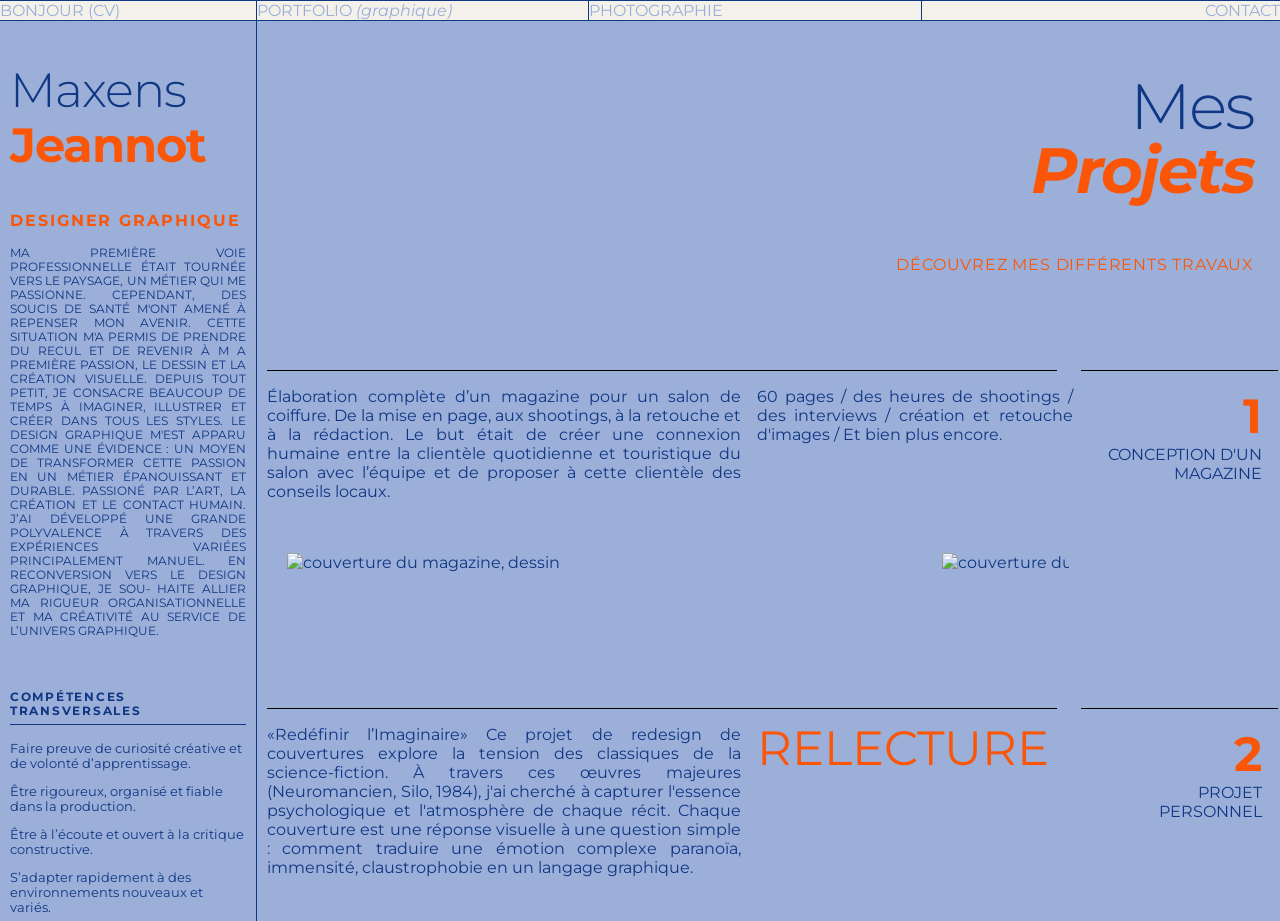
==== index.html @ 0db49bc1 "Add files via upload" ====
<!DOCTYPE html>
<html lang="fr">
<head>
  <meta charset="UTF-8" />
  <meta name="viewport" content="width=device-width, initial-scale=1.0" />
  <title>Portfolio</title>
  <link href="https://fonts.googleapis.com/css2?family=DM+Serif+Display:ital@0;1&family=DM+Mono:wght@300;400;500&display=swap" rel="stylesheet" />
  <link rel="stylesheet" href="style.css" />
  <link href="
  <link rel="preconnect" href="https://fonts.googleapis.com">
<link rel="preconnect" href="https://fonts.gstatic.com" crossorigin>
<link href="https://fonts.googleapis.com/css2?family=Montserrat:ital,wght@0,100..900;1,100..900&family=Oswald:wght@200..700&family=Playfair+Display:ital,wght@0,400..900;1,400..900&display=swap" rel="stylesheet">


</head>

<body>
<nav>
  <div class="tete">
  <div class="bonjour"><a href="#book">BONJOUR (CV)</a></div>
  <div class="port"><a href="#projet">PORTFOLIO <i>(graphique)</i></a></div>
  <div class="perso"><a href="photo.html">PHOTOGRAPHIE</a> </div>
  <div class="contact">
    <a href="mailto:maxensjeannot@icloud.com">CONTACT</a>
  </div>
  </div>
</nav>

<div class="portfolio">


<aside class="col-cv">
<div class="rose">
    <div id="book" class="cv-header">
      <h1>Maxens</h1>
      <h2>Jeannot</h2>
      <p class="role">DESIGNER GRAPHIQUE</p>
    </div>
    <div class="a-propos">
    <p>Ma première voie professionnelle était tournée vers le paysage, un métier qui me passionne.
Cependant, des soucis de santé m'ont amené à repenser mon avenir. Cette situation m'a permis de
prendre du recul et de revenir à m a première passion, le dessin et la création visuelle. Depuis tout petit, je consacre beaucoup de temps à imaginer, illustrer et créer dans tous les styles. 
Le design graphique m'est apparu comme une évidence : un moyen de transformer cette passion en un métier épanouissant et durable.
Passioné par l’art, la création et le contact humain.
J’ai développé une grande polyvalence à travers
des expériences variées principalement manuel.
En reconversion vers le design graphique, je sou-
haite allier ma rigueur organisationnelle et ma
créativité au service de l’univers graphique.</p>
    </div>  
    <div class="cv-section">
      <h2>Compétences Transversales</h2>
    <div class="soft">
    <p>Faire preuve de curiosité créative et de volonté d’apprentissage.</p>

    <p>Être rigoureux, organisé et fiable dans la production.</p>
 
 
    <p>Être à l’écoute et ouvert à la critique constructive.</p>
    
    <p>S’adapter rapidement à des environnements nouveaux et variés.</p>
 
 
    <p>Prendre des initiatives et assumer des responsabilités.</p>
    </div>  
    </div>
 <div class="cv-section">
      <h2>Compétences Techniques</h2>
 <div class="soft">
    <p>Utiliser les outils Adobe avec ri-
gueur et méthode, dans une logique d’apprentissage.</p>

    <p>Utiliser Adobe Lightroom pour le tri, le traitement d’images.</p>
 
 
    <p>Produire des visuels simples et cohérents avec la suite Adobe.</p>
    
    <p>Préparer des fichiers pour l’impression et le digital.</p>
 
    <p>Réaliser une veille créative ettechnique continue.</p>
</div>  
</div> 

<div class="cv-section">
      <h2>Compétences Professionnelles</h2>
 <div class="soft">
    <p>Gérer des plannings complexes et multi-intervenants.</p>


    <p>Organiser le travail en autonomie et gérer les priorités.</p>
 
 
    <p>Anticiper les besoins matériels et humains.</p>
    
    <p>Travailler avec méthode et rigueur dans un cadre professionnel.</p>
 
    <p>Apprendre en continu et évoluer professionnellement.</p>
</div>  
</div>  

<div class="cv-section">
      <h2>Compétences Relationnelles</h2>
 <div class="soft">
    <p>Accueillir, conseiller et fidéliser une
clientèle exigeante.</p>


    <p>Encadrer, motiver et coordonner
une équipe opérationnelle. </p>
 
 
    <p>Mettre en place un management
communicatif et bienveillant. </p>
    
    <p>Adopter une posture professionnelle
attentive et respectueuse. </p>

    <p>Travailler efficacement en équipe </p>
</div>  
</div>  

   

    <div class="cv-section">
      <h2>Formation</h2>
      <div class="cv-entry">
        <div class="entry-title">BAC+2 Design graphique multimédia</div>
        <div class="entry-subtitle">Fondation INFA, Anglet</div>
        <div class="entry-date">2025 - 2026</div>
      </div>
        <div class="cv-entry">
        <div class="entry-title">BAC PRO aménagement paysager</div>
        <div class="entry-subtitle">Lycée agricole de Thuré</div>
        <div class="entry-date">2016 - 2017</div>
      </div>
        <div class="cv-entry">
        <div class="entry-title">BEP Aménagement paysager</div>
        <div class="entry-subtitle">Lycée agricole de Thuré</div>
        <div class="entry-date">2016</div>
      </div>
    </div>

    <div class="cv-section">
      <h2>Compétences</h2>
      <div class="skills-grid">
        <span class="skill-tag">HTML</span>
        <span class="skill-tag">CSS</span>
        <span class="skill-tag">PHOTOSHOP</span>
        <span class="skill-tag">LIGHTROOM</span>
        <span class="skill-tag">INDESIGN</span>
        <span class="skill-tag">ILLUSTRATOR</span>
        <span class="skill-tag">AFTER EFFECTS</span>
        <span class="skill-tag">PREMIERE PRO</span>
      </div>
    </div>

<div class="cv-section">
      <h2>Intérêts</h2>
 <div class="soft-center">
    <p>Photographie <br>
    Art créatifs<br>
    Activité manuel<br>
    Randonner<br>
    Apprendre<br>
    Lire  </p>
</div>  
</div>  

        <div class="cv-section cv-contact">
          <h2>Contact</h2>
          <a href="mailto:maxensjeannot@icloud.com">maxensjeannot@icloud.com</a>
          <a class="lien"href="https://linkedin.com" target="_blank">linkedin.com/in/vous</a>
          <span>CAPBRETON, FRANCE</span>
        </div>
  
</div>  
</aside>

 
  <div class="divider" aria-hidden="true"></div>

 
  <main class="col-projects">

<div id="projet" class="navy">
    <div class="projects-header">
      <h2>Mes<br /><em>Projets</em></h2>
      <p class="subtitle">Découvrez mes différents travaux</p>
    </div>



   <div class="grille">
      <div class="colone1">
          <p> Élaboration complète d’un magazine pour un salon de coiffure. De la mise en page, aux shootings, à la retouche et à la rédaction. Le but était de créer une connexion humaine entre la clientèle quotidienne et touristique du salon avec l’équipe et de proposer à cette clientèle des conseils locaux.</p>
          <p> 60 pages / des heures de shootings / des interviews / création et retouche d'images / Et bien plus encore.</p>
        </div>
      <div class="autrecol">
          <div class="bigone">1</div>
          <div class="second">Conception d'un magazine</div>
      </div>
   </div> 
<div class="grille-carousel">
      <ul>
  <li data-accName="Item 1">
    <img src="./image/couverture.png" alt="couverture du magazine, dessin" class="carousel-image" />
  </li>
    <li data-accName="Item 5">
    <img src="./image/histoire.png" alt="couverture du magazine, dessin" class="carousel-image" />
  </li>
     <li data-accName="Item 7">
    <img src="./image/produit.png" alt="couverture du magazine, dessin" class="carousel-image" />
  </li>
  <li data-accName="Item 2">
    <img src="./image/chignon.png" alt="page de chignon de magazine" class="carousel-image" />
  </li>
  <li data-accName="Item 3">
    <img src="./image/serum.png" alt="couverture du magazine, dessin" class="carousel-image" />
  </li>
      <li data-accName="Item 4">
    <img src="./image/flou.png" alt="couverture du magazine, dessin" class="carousel-image" />
  </li>
   <li data-accName="Item 6">
    <img src="./image/lac.png" alt="couverture du magazine, dessin" class="carousel-image" />
  </li>
</ul>  
    </div>

    <div class="grille">
      <div class="colone1">
          <p> «Redéfinir l’Imaginaire» Ce projet de redesign de couvertures explore la tension des classiques de la science-fiction. À travers ces œuvres majeures (Neuromancien, Silo, 1984), j'ai cherché à capturer l'essence psychologique et l'atmosphère de chaque récit. Chaque couverture est une réponse visuelle à une question simple : comment traduire une émotion complexe paranoïa, immensité, claustrophobie en un langage graphique.</p>
          <p class="relecture"> RELECTURE</p>
        </div>
      <div class="autrecol">
          <div class="bigone">2</div>
          <div class="second">Projet personnel</div>
      </div>
   </div> 
<div class="grille-carousel">
  <div>  
  <ul>
  <li data-accName="Item 1">
    <img src="./image/1984.png" alt="design de couverture du livre 1984." class="carousel-image" />
    <h3 class="book-title">1894<em> George Orwell</em></h3>
    <p class="explain">Mon intention était de transformer la couverture en un document classifié «nettoyé» par le Ministère de la Vérité. Le visuel ne montre pas Big Brother, il montre son action. En censurant la quasi-totalité du texte, j’oblige le spectateur à se concentrer uniquement sur les mots autorisés par le Parti, illustrant ainsi le concept de la Novlangue : réduire le langage pour réduire la pensée.</p>
  </li>
  <li data-accName="Item 2">
    <img src="./image/silo.png" alt="design de couverture du livre silo" class="carousel-image" />
    <h3 class="book-title">SILO<em> Hugh Howey</em></h3>
     <p class="explain">Mon intention principale était de fusionner le titre du livre avec la structure même du Silo. En positionnant «SILO» verticalement, le lettrage ne sert plus seulement à identifier l’œuvre, mais devient une coupe transversale du bâtiment. Les lettres massives délimitent les étages de la structure, ancrant le nom du livre dans la réalité matérielle et oppressante du récit.</p>
  </li>
  <li data-accName="Item 3">
    <img src="./image/neurmancien.png" alt="design de couverture du livre neuromancien" class="carousel-image" />
    <h3 class="book-title">NEUROMANCIEN<em> William Gibson</em></h3>
     <p class="explain">Mon intention était de recréer l’expérience sensorielle de la «Matrice» : une hallucination consensuelle où l’information est reine. Le design repose sur une dualité entre un arrière-plan chaotique, évoquant une mégalopole nocturne saturée de données, et une structure typographique centrale monumentale qui tente de discipliner ce chaos.</p>
  </li>
</ul>  
</div>  
    </div>

    <div class="grille">
      <div class="colone2">
          <p>Mon approche du design ne s’arrête pas à la limite de mon écran. Elle est le prolongement d’une fascination globale pour la création sous toutes ses formes.<br><br> Passionné par la photographie, j’aime capturer l’âme des structures urbaines et les jeux de lumière naturelle. Cette pratique nourrit mon regard de designer.</p>
          <p> Mon intérêt pour les activités manuelles, du travail du bois a la broderie... est également central dans ma démarche. Toucher la matière, comprendre l’assemblage
et accepter l’imperfection du réel m’aide à donner de la profondeur à mes projets graphiques.<br><br>Enfin, Au-delà de la grille et des pixels, mon travail de designer est nourri par une curiosité insatiable pour les mondes imaginaires. Passionné de littérature de science-fiction et de récits dystopiques, je puise mon inspiration dans la capacité des auteurs à bâtir des univers complexes à partir d’une simple idée.</p>
        </div>
      <div class="autrecol">
          <div class="bigone">3</div>
          <div class="second">MES CENTRE D'INTERET</div>
      </div>
   </div> 
<div class="grille-carousel">
  <div>  
    <img src="./image/perso-1.png" alt="design de couverture du livre 1984." class="carousel-image" />
    
  </div>

</div>

</div>
</main>

</div>

</body>
</html>
---- style.css ----
:root {
      --bg: #f4f1eb;
      --ink: #000000;
      --accent: #fb5607;
      --accent-navy: #000080;
      --muted: #8a8579;
      --divider: #000000;
      --cv-width: 20%;
      --projects-width: 80%;
      --rose: #103783;
      --secondary: #9bafd9;
      --accent-hover:#0008ff1f;
    }

    html, body {
      height: 100%;
      background: var(--bg);
      font-family: 'Montserrat', sans-serif;
      margin: 0;
    }

  
    .portfolio {
      display: flex;
      height: 100vh;
      overflow: hidden;
    }

 
    .col-cv {
      width: var(--cv-width);
      flex-shrink: 0;
      height: 100%;
      overflow-y: auto;
      display: flex;
      flex-direction: column;
      gap: 2.5rem;
      scrollbar-width: thin;
      scrollbar-color: var(--accent) transparent;
      background: var(--bg);
      
    }


    .test { 
        display:flex;
         width: 100%;
    justify-content: space-between;

    }

  
    .divider {
      width: 1px;         
      flex-shrink: 0;
      background: var(--rose);
      height: 100%;
    }


    .col-projects {
      flex: 1;
      height: 100%;
      overflow-y: auto;
      padding: 0rem 0rem;
      scrollbar-width: thin;
      scrollbar-color: var(--accent) transparent;
      padding: 0px 10px;
      background-color: var(--secondary);
      color: var(--rose);
      transition: 0.8s ease;
      
    }

        .col-projects-2 {
      flex: 1;
      height: 100%;
      overflow-y: auto;
      padding: 0rem 0rem;
      scrollbar-width: thin;
      scrollbar-color: var(--accent) transparent;
      background-color: var(--secondary);
      color: var(--rose);
      transition: 0.8s ease;
      
    }

    .col-projects:hover {
      background-color: var(--bg);
      color: var(--ink);
    }

        .col-projects-2:hover {
      background-color: var(--bg);
      color: var(--ink);
    }


.tete {
    display: grid;
    grid-template-columns: 20% 26% 26% 28%;
    width: 100%;
    align-items: center;
    position:sticky;
    top: 0px;
  
}

.bonjour {
    color: var(--secondary);
    text-align: left;
    padding:0px 0px;
    border-bottom: 1px solid var(--rose);
    border-top: 1px solid var(--rose);
   
}

.port {
    color: var(--secondary);
    text-align: left;
    border-bottom: 1px solid var(--rose); 
    border-right: 1px solid var(--rose);
    border-left: 1px solid var(--rose);
    border-top: 1px solid var(--rose);
    
    
}

.perso {
    color: var(--secondary);
    text-align: left;
    border-bottom: 1px solid var(--rose); 
    border-right: 1px solid var(--rose);
    border-top: 1px solid var(--rose);   
}

.contact {
    color: var(--secondary);
    text-align: right;
    border-bottom: 1px solid var(--rose);
    border-top: 1px solid var(--rose);

}

a {
    color: var(--secondary);
    text-decoration: none;
  }

  a:hover {
    color: var(--accent);
   }





.rose {
  background-color: var(--secondary);
  color: var(--rose);
  transition: 0.8s ease;
}

.rose:hover {
  background-color: var(--bg);
  color: var(--ink);
}





    .cv-header h1 {
      font-family: 'montserrat', serif;
      font-size: 3rem;
      line-height: -3rem;
      letter-spacing: -0.02em;
      padding-left: 10px;
      font-weight: 300;
      margin-bottom: 0;

    }

    .cv-header h2 {
       font-family: 'montserrat', serif;
      font-size: 3rem;
      line-height: 1.1;
      letter-spacing: -0.02em;
      padding-left: 10px;
      font-weight: 700;
      color: var(--accent);
      margin-top: 0;
      
    }

   

    .cv-header .role {
      font-size: 1rem;
      text-transform: uppercase;
      font-weight: 700;
      letter-spacing: 0.12em;
      color: var(--accent);
      margin-top: 0.5rem;
      padding-left: 10px;
    }

.soft {
  font-size: 0.8rem;
}

    .cv-section h2 {
      font-size: 0.72rem;
      text-transform: uppercase;
      letter-spacing: 0.15em;
      color: var(--rose);
      margin-bottom: 1rem;
      padding-bottom: 0.4rem;
      border-bottom: 1px solid var(--rose);
      
      
    }

    .cv-section {
       margin-right: 10px;
      margin-left: 10px;
     
    }

    .a-propos p {
      margin-right: 10px;
      margin-left: 10px;
      text-transform: uppercase;
      text-align: justify;
      font-size: 0.72rem;
      padding-bottom: 40px;
    }


    .centre {
      margin-right: 10px;
      margin-left: 10px;
      text-transform: uppercase;
      text-align: justify;
      font-size: 0.72rem;
      padding-bottom: 200px;
    }


.cv-contact {
  margin-bottom: 10px;
}


    .cv-contact a,
    .cv-contact span {
      display: block;
      font-size: 0.75rem;
      text-transform: uppercase;
      color: var(--rose);
      line-height: 1.8;
      text-decoration: none;
      padiding: 15px;
    }

    .cv-contact a:hover {
      color: var(--secondary);
    }

    .cv-entry {
      margin-bottom: 1.4rem;
    }

    .cv-entry .entry-title {
      font-size: 0.82rem;
      font-weight: 500;
    }

    .cv-entry .entry-subtitle {
      font-size: 0.72rem;
      margin-top: 0.15rem;
    }

    .cv-entry .entry-date {
      font-size: 0.65rem;
      color: var(--secondary);
      margin-top: 0.1rem;
    }

    .cv-entry p {
      font-size: 0.72rem;
      color: var(--muted);
      line-height: 1.6;
      margin-top: 0.35rem;
    }

    .skills-grid {
      display: flex;
      flex-wrap: wrap;
      gap: 0.4rem;
      justify-content: center;
    }

    .skill-tag {
      font-size: 0.65rem;
      padding: 0.2rem 0.6rem;
      letter-spacing: 0.05em;
      background-color: var(--accent);
      transition: background 0.3s, color 0.3s;
      cursor: default;
      color: var(--rose)
    }

    .skill-tag:hover {
      background: var(--secondary);
      color: var(--rose);
    }

    .soft-center {
      text-transform: uppercase;
      text-align: center;
      font-size: 0.7rem;
      font-weight: 700;
    }

 





    .projects-header {
      margin-bottom: 3rem;
      margin-left: 1em;
      margin-right: 1em;
    }

    .projects-header h2 {
      font-family: 'Montserrat', serif;
      font-size: 4rem;
      line-height: 1;
      letter-spacing: -0.03em;
      text-align: right;
      font-weight: 300;
      

    }

    .projects-header h2 em {
      color: var(--accent);
      font-style: italic;
      font-weight: 700;
       
    }

    .projects-header .subtitle {
      font-size: 1,1rem;
      color: var(--accent);
      margin-top: 0.6rem;
      letter-spacing: 0.05em;
      text-align: right;
      text-transform: uppercase;
      margin-bottom: 6rem;
    }

    .grille {
      display: grid;
      grid-template-columns: 80% 20%;
      gap: 1.5rem;
      margin-right: 1em;
      
    }


    .colone1 {
      display: grid;
      grid-template-columns: 60% 40%;
      gap: 1rem;
      text-align: justify;
      border-top: 1px solid var(--ink);

    }

       .colone2 {
      display: grid;
      grid-template-columns: 40% 60%;
      gap: 1rem;
      text-align: justify;
       border-top: 1px solid var(--ink);

    }

    .autrecol {
      padding: 16px;
      text-align: right;
      border-top: 1px solid var(--divider);
    }

    .bigone {
      font-size: 3rem;
      color: var(--accent);
      font-weight: 700;
      
    }
   
    .title-product {
      text-align: right;
      text-transform: uppercase;
      color: var(--accent);
      
    }

    .second {
      text-align: right;
      text-transform: uppercase;
    }




aside:hover {

}

.hover-th:hover {
  color: var(--bg);
  background: var(--accent-hover);
}

.carousel-image {
  width: 100%;
  padding: 20px;
  scale: 1.; 
  transition: 1s ease;
}

.carousel-image:hover {
  scale: 1.2;
}

.carousel-image-1 {
  width: 600px;
  height: auto;
  padding: 10px 20px;
  scale: 1.; 
  transition: 1s ease;
}




ul {
  width: 100%;
  height: auto;
  padding: 0px;
  display: flex;
  gap: 1vw;
}
li {
  list-style-type: none;
  padding: 0px;

  flex: 0 0 80%;
}

li:nth-child(even) {
}
ul {
  overflow-x: scroll;
  scroll-snap-type: x mandatory;
}

li {
  scroll-snap-align: center;
}

    .grille-carousel {
      display: grid;
      grid-template-columns: 80% 20%;
      gap: 1.5rem;
      margin-bottom: 100px;
      
    } 

       .grille-carousel-2 {
      display: grid;
      gap: 1.5rem;
      
    } 


  .relecture { 
      font-size: 3rem;
      color: var(--accent);
      text-transform: uppercase;
      margin-top: 10px;

    }

  
.explain {
  text-align: justify;
}

.book-title {
  font-size: 2em;
  color: var(--accent);
  margin:16px 0px;
}

.book-title em {
  font-weight: 300;
}

.image-perso {
  width: auto;
  margin: 0%;
  padding: 0%;
}


.division {
  display: grid;
  grid-template-columns: fit-content(600px) fit-content(600px);
  gap: 20px;
}

.photo-pro {
  width: 600px;
  height: auto;
  padding: 10px 0px;
}






    @media (max-width: 768px) {
      .portfolio {
        flex-direction: column;
        height: auto;
        overflow: auto;
      }

      .col-cv {
        width: 100%;
        height: auto;
        padding: 2rem 1.5rem;
      }

      .divider {
        width: 100%;
        height: 0.5mm;
      }

      .col-projects {
        height: auto;
        padding: 2rem 1.5rem;
      }

      .projects-grid {
        grid-template-columns: 1fr;
      }
    }
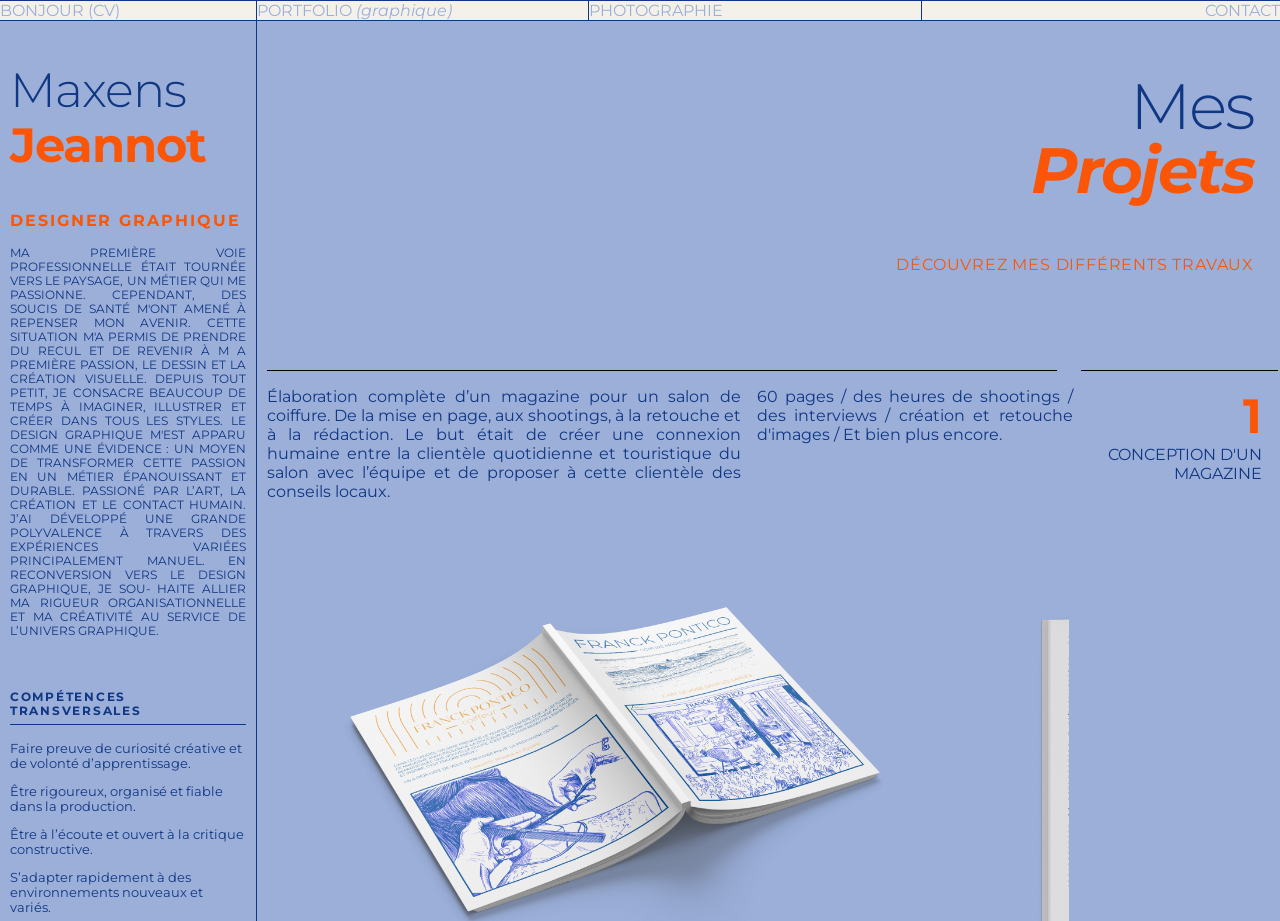
==== commit 6661541c: "Remove incomplete link tag from index.html" ====
--- a/index.html
+++ b/index.html
@@ -6,7 +6,6 @@
   <title>Portfolio</title>
   <link href="https://fonts.googleapis.com/css2?family=DM+Serif+Display:ital@0;1&family=DM+Mono:wght@300;400;500&display=swap" rel="stylesheet" />
   <link rel="stylesheet" href="style.css" />
-  <link href="
   <link rel="preconnect" href="https://fonts.googleapis.com">
 <link rel="preconnect" href="https://fonts.gstatic.com" crossorigin>
 <link href="https://fonts.googleapis.com/css2?family=Montserrat:ital,wght@0,100..900;1,100..900&family=Oswald:wght@200..700&family=Playfair+Display:ital,wght@0,400..900;1,400..900&display=swap" rel="stylesheet">
